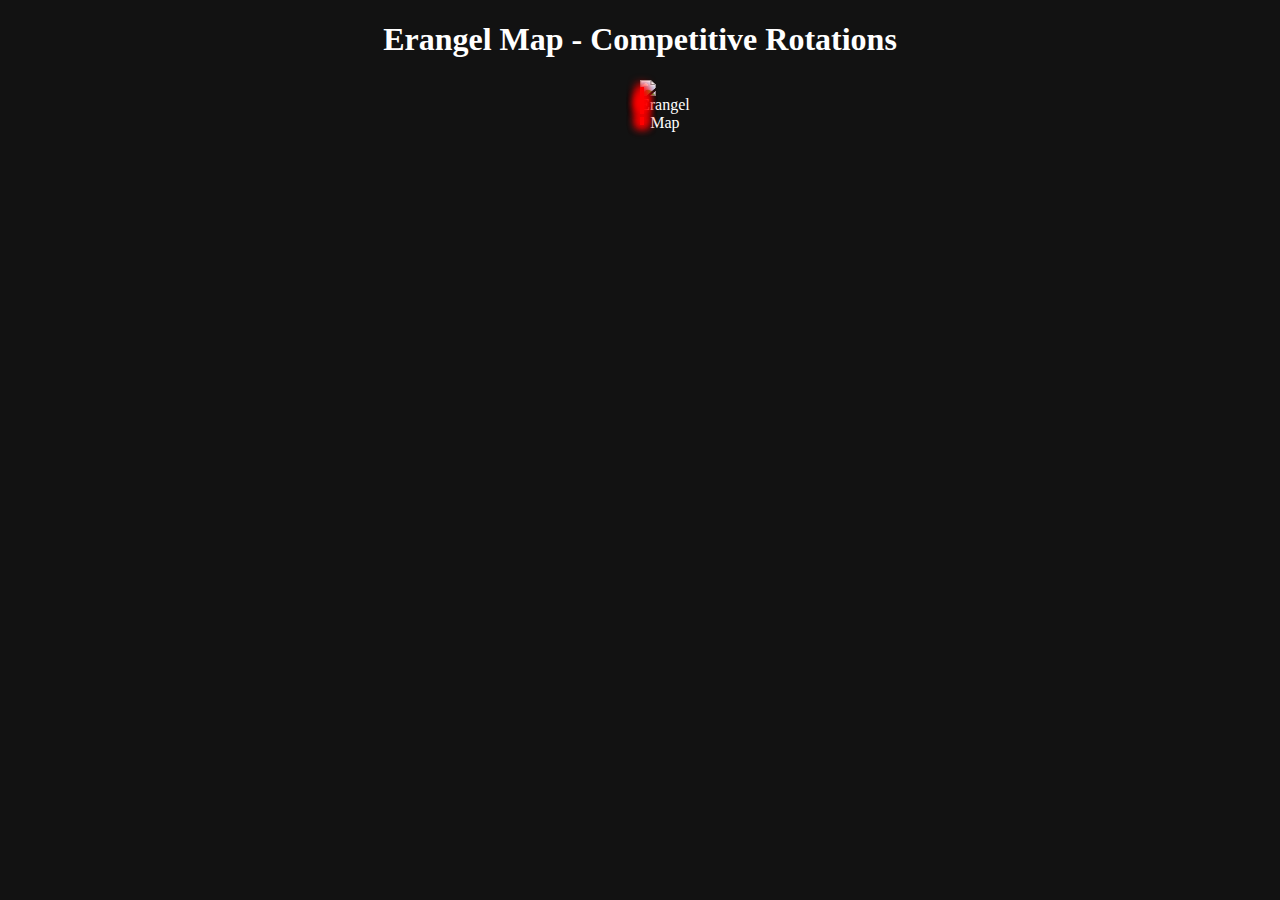
==== good_matches_erangel.html @ 72b9d80b "Create good_matches_erangel.html" ====
<!DOCTYPE html>
<html lang="en">
<head>
    <meta charset="UTF-8">
    <meta name="viewport" content="width=device-width, initial-scale=1.0">
    <title>Erangel Rotations</title>
    <style>
        body {
            text-align: center;
            background-color: #121212;
            color: #ffffff;
            margin: 0;
            padding: 0;
        }
        .navbar {
            width: 100%;
            background-color: #333;
            overflow: hidden;
            position: relative;
            z-index: 1000;
        }
        .navbar a {
            float: left;
            display: block;
            color: white;
            text-align: center;
            padding: 14px 20px;
            text-decoration: none;
        }
        .navbar a:hover {
            background-color: #ddd;
            color: black;
        }
        .map-container {
            position: relative;
            max-width: 100%;
            margin: 0 auto;
            width: 2000px; /* Fix image width */
        }
        img {
            width: 100%; /* Keep image scaling to 100% */
            height: auto;
        }
        .clickable-box {
            position: absolute;
            width: 2.5%; /* Reduced size */
            height: 2.5%;
            background-color: rgba(255, 0, 0, 0.7); /* Semi-transparent red */
            border: 2px solid #ff0000;
            box-shadow: 0 0 10px 3px #ff0000; /* Red glow effect */
            cursor: pointer;
            transition: all 0.3s ease-in-out; /* Smooth transition for glowing effect */
        }
        /* Active state on click */
        .clickable-box:active {
            background-color: rgba(255, 255, 0, 0.7); /* Yellow glow when clicked */
            box-shadow: 0 0 20px 10px rgba(255, 255, 0, 1); /* Stronger yellow glow */
        }
        /* Mobile optimization */
        @media (max-width: 800px) {
            .map-container {
                width: 100%; /* Make the container responsive */
            }
            img {
                width: 100%;
            }
        }
    </style>
</head>
<body>

    <h1>Erangel Map - Competitive Rotations</h1>
    <div class="map-container">
        <img src="Erangel_PNG.png" alt="Erangel Map">
        
        <!-- Adjusted clickable overlay boxes for each location -->
        <a href="school.html" class="clickable-box" style="left: 49.7%; top: 39.45%;"></a>
        <a href="rozhok.html" class="clickable-box" style="left: 47.3%; top: 34.45%;"></a>
        <a href="pochinki.html" class="clickable-box" style="left: 40.7%; top: 47.9%;"></a>
        <a href="severny.html" class="clickable-box" style="left: 44.15%; top: 13.0%;"></a>
        <a href="base.html" class="clickable-box" style="left: 47.0%; top: 76.35%;"></a>
        <a href="novo.html" class="clickable-box" style="left: 69.05%; top: 71.95%;"></a>
        <a href="mylta.html" class="clickable-box" style="left: 71.0%; top: 56.25%;"></a>
        <a href="lipovka.html" class="clickable-box" style="left: 83.85%; top: 39.15%;"></a>
        <a href="primorsk.html" class="clickable-box" style="left: 14.7%; top: 72.75%;"></a>
        <a href="gatka.html" class="clickable-box" style="left: 23.6%; top: 45.7%;"></a>
        <a href="georgopol.html" class="clickable-box" style="left: 21.0%; top: 30.75%;"></a>
        <a href="yasnaya.html" class="clickable-box" style="left: 62.45%; top: 23.7%;"></a>
    </div>

    <script>
        // Ensuring the map is responsive on resizing
        window.onload = function() {
            const image = document.querySelector('img');
            const container = document.querySelector('.map-container');

            // Handle scaling for mobile
            container.style.width = image.naturalWidth + "px";  // Set width to 2000px (original image width)
            image.style.width = "100%"; // Allow image to scale within container
        }
    </script>

</body>
</html>
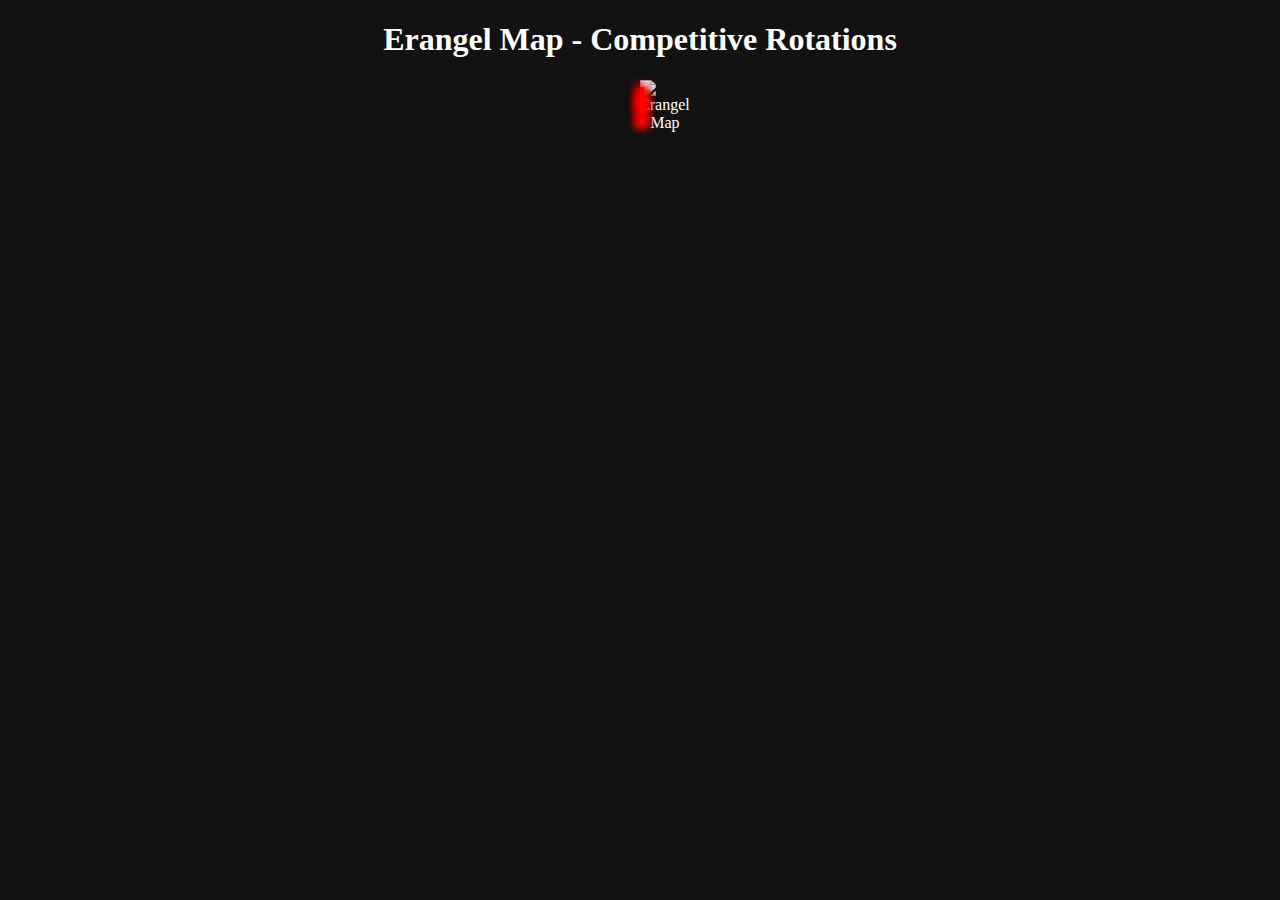
==== commit 5906f634: "Update good_matches_erangel.html" ====
--- a/good_matches_erangel.html
+++ b/good_matches_erangel.html
@@ -74,18 +74,17 @@
         <img src="Erangel_PNG.png" alt="Erangel Map">
         
         <!-- Adjusted clickable overlay boxes for each location -->
-        <a href="school.html" class="clickable-box" style="left: 49.7%; top: 39.45%;"></a>
-        <a href="rozhok.html" class="clickable-box" style="left: 47.3%; top: 34.45%;"></a>
-        <a href="pochinki.html" class="clickable-box" style="left: 40.7%; top: 47.9%;"></a>
-        <a href="severny.html" class="clickable-box" style="left: 44.15%; top: 13.0%;"></a>
-        <a href="base.html" class="clickable-box" style="left: 47.0%; top: 76.35%;"></a>
-        <a href="novo.html" class="clickable-box" style="left: 69.05%; top: 71.95%;"></a>
-        <a href="mylta.html" class="clickable-box" style="left: 71.0%; top: 56.25%;"></a>
-        <a href="lipovka.html" class="clickable-box" style="left: 83.85%; top: 39.15%;"></a>
-        <a href="primorsk.html" class="clickable-box" style="left: 14.7%; top: 72.75%;"></a>
-        <a href="gatka.html" class="clickable-box" style="left: 23.6%; top: 45.7%;"></a>
-        <a href="georgopol.html" class="clickable-box" style="left: 21.0%; top: 30.75%;"></a>
-        <a href="yasnaya.html" class="clickable-box" style="left: 62.45%; top: 23.7%;"></a>
+        <a href="schoolm.html" class="clickable-box" style="left: 49.7%; top: 39.45%;"></a>
+        <a href="rozhokm.html" class="clickable-box" style="left: 47.3%; top: 34.45%;"></a>
+        <a href="pochinkim.html" class="clickable-box" style="left: 40.7%; top: 47.9%;"></a>
+        <a href="severnym.html" class="clickable-box" style="left: 44.15%; top: 13.0%;"></a>
+        <a href="basem.html" class="clickable-box" style="left: 47.0%; top: 76.35%;"></a>
+        <a href="novom.html" class="clickable-box" style="left: 69.05%; top: 71.95%;"></a>
+        <a href="myltam.html" class="clickable-box" style="left: 71.0%; top: 56.25%;"></a>
+        <a href="primorskm.html" class="clickable-box" style="left: 14.7%; top: 72.75%;"></a>
+        <a href="gatkam.html" class="clickable-box" style="left: 23.6%; top: 45.7%;"></a>
+        <a href="georgopolm.html" class="clickable-box" style="left: 21.0%; top: 30.75%;"></a>
+        <a href="yasnayam.html" class="clickable-box" style="left: 62.45%; top: 23.7%;"></a>
     </div>
 
     <script>
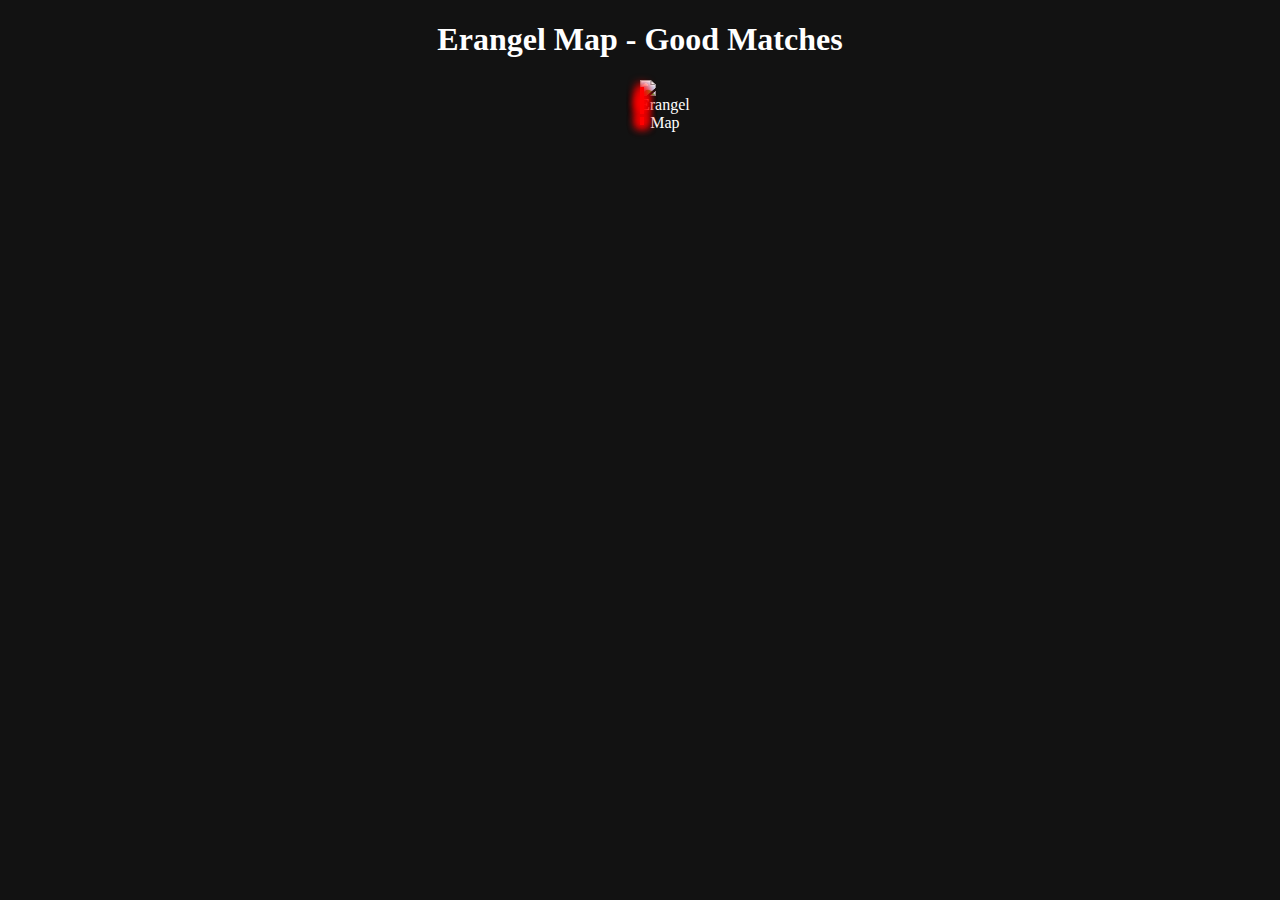
==== commit 7178a717: "Update good_matches_erangel.html" ====
--- a/good_matches_erangel.html
+++ b/good_matches_erangel.html
@@ -3,7 +3,7 @@
 <head>
     <meta charset="UTF-8">
     <meta name="viewport" content="width=device-width, initial-scale=1.0">
-    <title>Erangel Rotations</title>
+    <title>Erangel Good Matches</title>
     <style>
         body {
             text-align: center;
@@ -69,7 +69,7 @@
 </head>
 <body>
 
-    <h1>Erangel Map - Competitive Rotations</h1>
+    <h1>Erangel Map - Good Matches</h1>
     <div class="map-container">
         <img src="Erangel_PNG.png" alt="Erangel Map">
         
